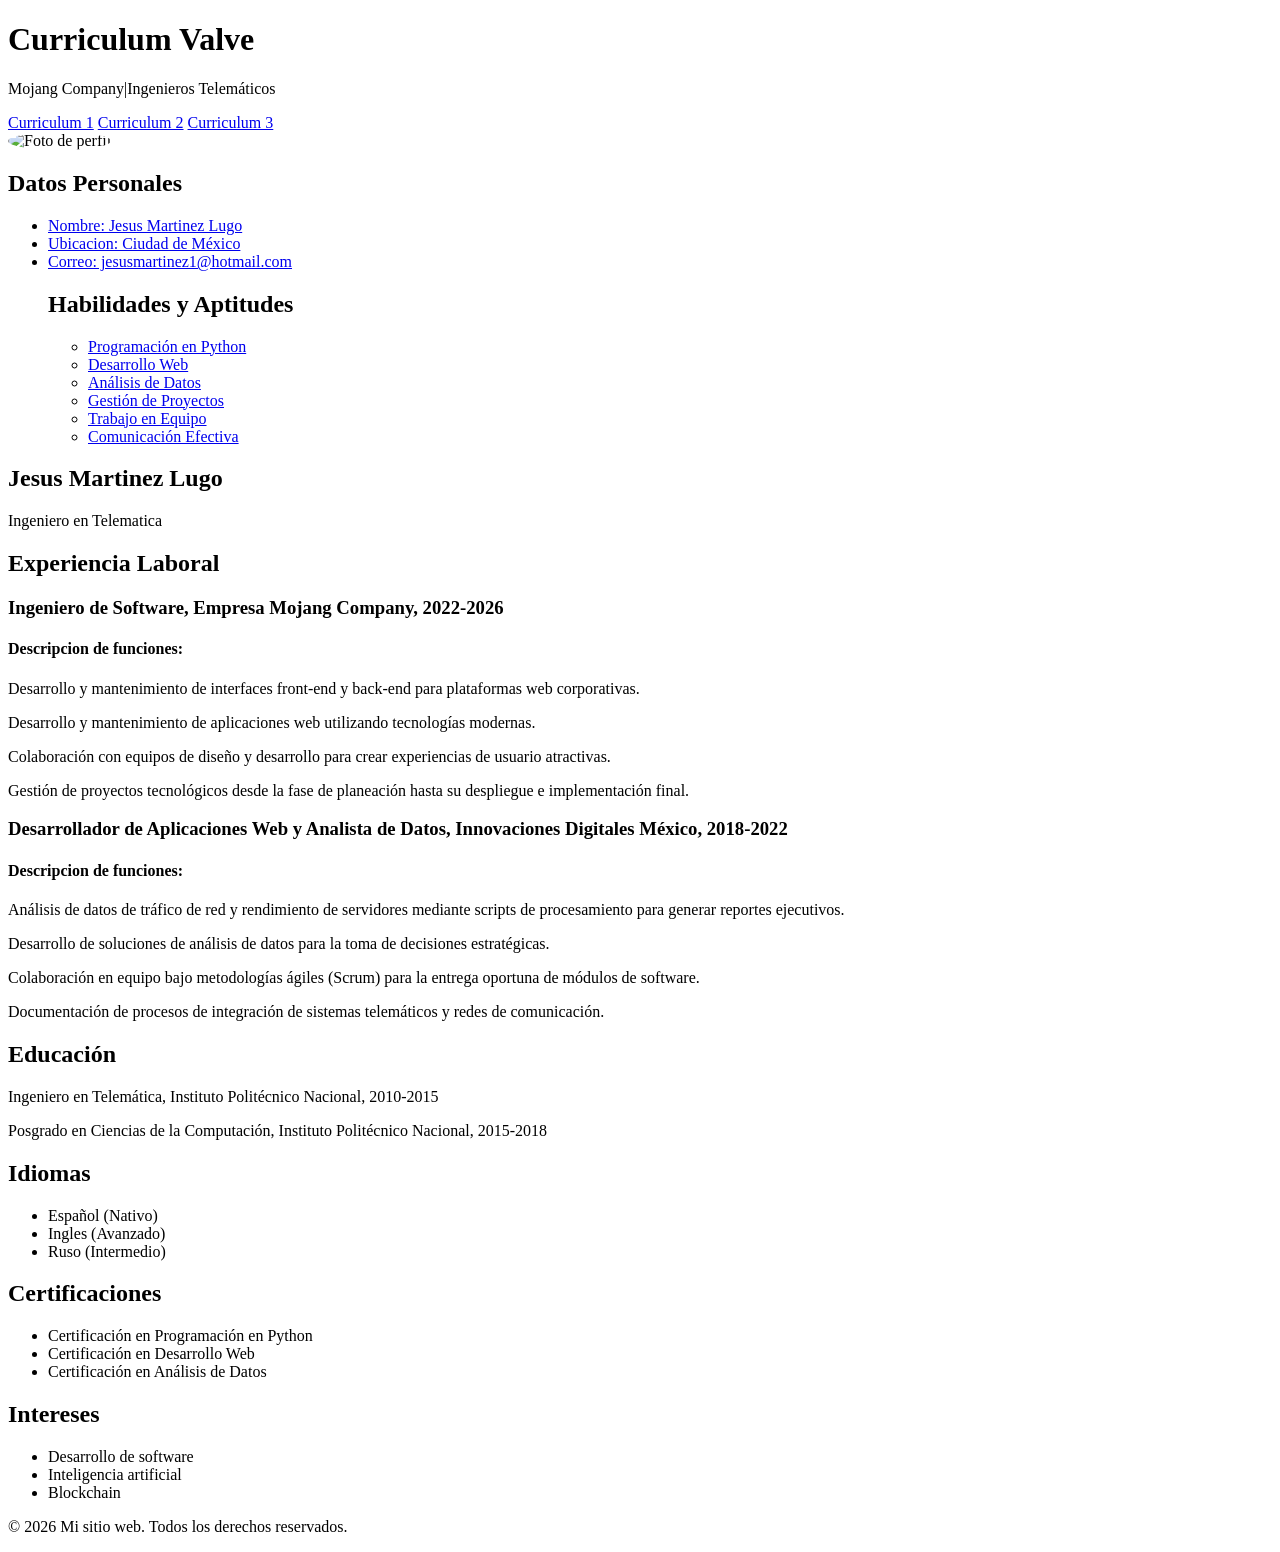
==== index.html @ c8288cfe "Tarea 1 Cvv's" ====
<!DOCTYPE html>
<html lang="es">
<head>
  <meta charset="UTF-8" />
  <meta name="viewport" content="width=device-width, initial-scale=1.0" />
  <meta
    name="description"
    content="Ejemplo de layout general con CSS Grid"
  />
  <title>Ejemplo de Layout</title>
  <link rel="stylesheet" href="../css/styles.css" />
</head>
<body>
  <div class="layout cv-uno">
    <header class="header">
      <h1>Curriculum Valve</h1>
      <p>Mojang Company|Ingenieros Telemáticos </p>
    </header>

    <nav class="nav" aria-label="Navegación principal">
      <a href="#curriculum1">Curriculum 1</a>
      <a href="#curriculum2">Curriculum 2</a>
      <a href="#curriculum3">Curriculum 3</a>
    </nav>

    <aside class="sidebar sidebar-left">
<img src="https://img.freepik.com/fotos-premium/hombre-ingeniero-ingenieria-civil-usa-casco-senalando-dedo-foto-hombre-ingeniero_474717-129781.jpg?w=2000" alt="Foto de perfil" style="width: 100px; height: 100px; border-radius: 50%; object-fit: cover;">
      
      <h2>Datos Personales</h2>
      <ul>
        <li><a href="#Nombre">Nombre: Jesus Martinez Lugo</a></li>
        <li><a href="#Ubicacion">Ubicacion: Ciudad de México</a></li>
        <li><a href="#Correo" style="word-break: break-all;">Correo: jesusmartinez1@hotmail.com</a></li>
        <aside class="sidebar sidebar-left">
          <h2>Habilidades y Aptitudes</h2>
          <ul>
            <li><a href="#Habilidad1">Programación en Python</a></li>
            <li><a href="#Habilidad2">Desarrollo Web</a></li>
            <li><a href="#Habilidad3">Análisis de Datos</a></li>
            <li><a href="#Habilidad4">Gestión de Proyectos</a></li>
            <li><a href="#Habilidad5">Trabajo en Equipo</a></li>
            <li><a href="#Habilidad6">Comunicación Efectiva</a></li>
          </ul>
        </aside>
      </ul>
    </aside>

    <main class="main" id="curriculum1">
      <article>
        <h2>Jesus Martinez Lugo</h2>
        <p>
          Ingeniero en Telematica
        <h2>Experiencia Laboral</h2>
        <h3>Ingeniero de Software, Empresa Mojang Company, 2022-2026</h3>
        <h4>Descripcion de funciones:</h4>
        <p>Desarrollo y mantenimiento de interfaces front-end y back-end para plataformas web corporativas.
        <p> Desarrollo y mantenimiento de aplicaciones web utilizando tecnologías modernas.</p>
        <p> Colaboración con equipos de diseño y desarrollo para crear experiencias de usuario atractivas.</p>
        <p>Gestión de proyectos tecnológicos desde la fase de planeación hasta su despliegue e implementación final.</p>
          <h3>Desarrollador de Aplicaciones Web y Analista de Datos, Innovaciones Digitales México, 2018-2022</h3>
          <h4>Descripcion de funciones:</h4>
          <p> Análisis de datos de tráfico de red y rendimiento de servidores mediante scripts de procesamiento para generar reportes ejecutivos.</p>
          <p> Desarrollo de soluciones de análisis de datos para la toma de decisiones estratégicas.</p>
          <p> Colaboración en equipo bajo metodologías ágiles (Scrum) para la entrega oportuna de módulos de software.</p>
          <p>Documentación de procesos de integración de sistemas telemáticos y redes de comunicación.</p>
          <h2>Educación</h2>
          <p> Ingeniero en Telemática, Instituto Politécnico Nacional, 2010-2015</p>
          <p> Posgrado en Ciencias de la Computación, Instituto Politécnico Nacional, 2015-2018</p>
        </p>
      </article>
    </main>

    <aside class="sidebar sidebar-right">
      <h2>Idiomas</h2>
      <ul>
        <li>Español (Nativo)</li>
        <li>Ingles (Avanzado)</li>
        <li>Ruso (Intermedio)</li>
      </ul>
   
    <aside class="sidebar sidebar-right">
      <h2>Certificaciones</h2>
      <ul>
        <li>Certificación en Programación en Python</li>
        <li>Certificación en Desarrollo Web</li>
        <li>Certificación en Análisis de Datos</li>
      </ul>
<aside class="sidebar sidebar-right">
      <h2>Intereses</h2>
      <ul>
        <li>Desarrollo de software</li>
        <li>Inteligencia artificial</li>
        <li>Blockchain</li>
      </ul>
    </aside>
    <footer class="footer" id="contacto">
      <p>&copy; 2026 Mi sitio web. Todos los derechos reservados.</p>
    </footer>
  </div>
</body>
</html>
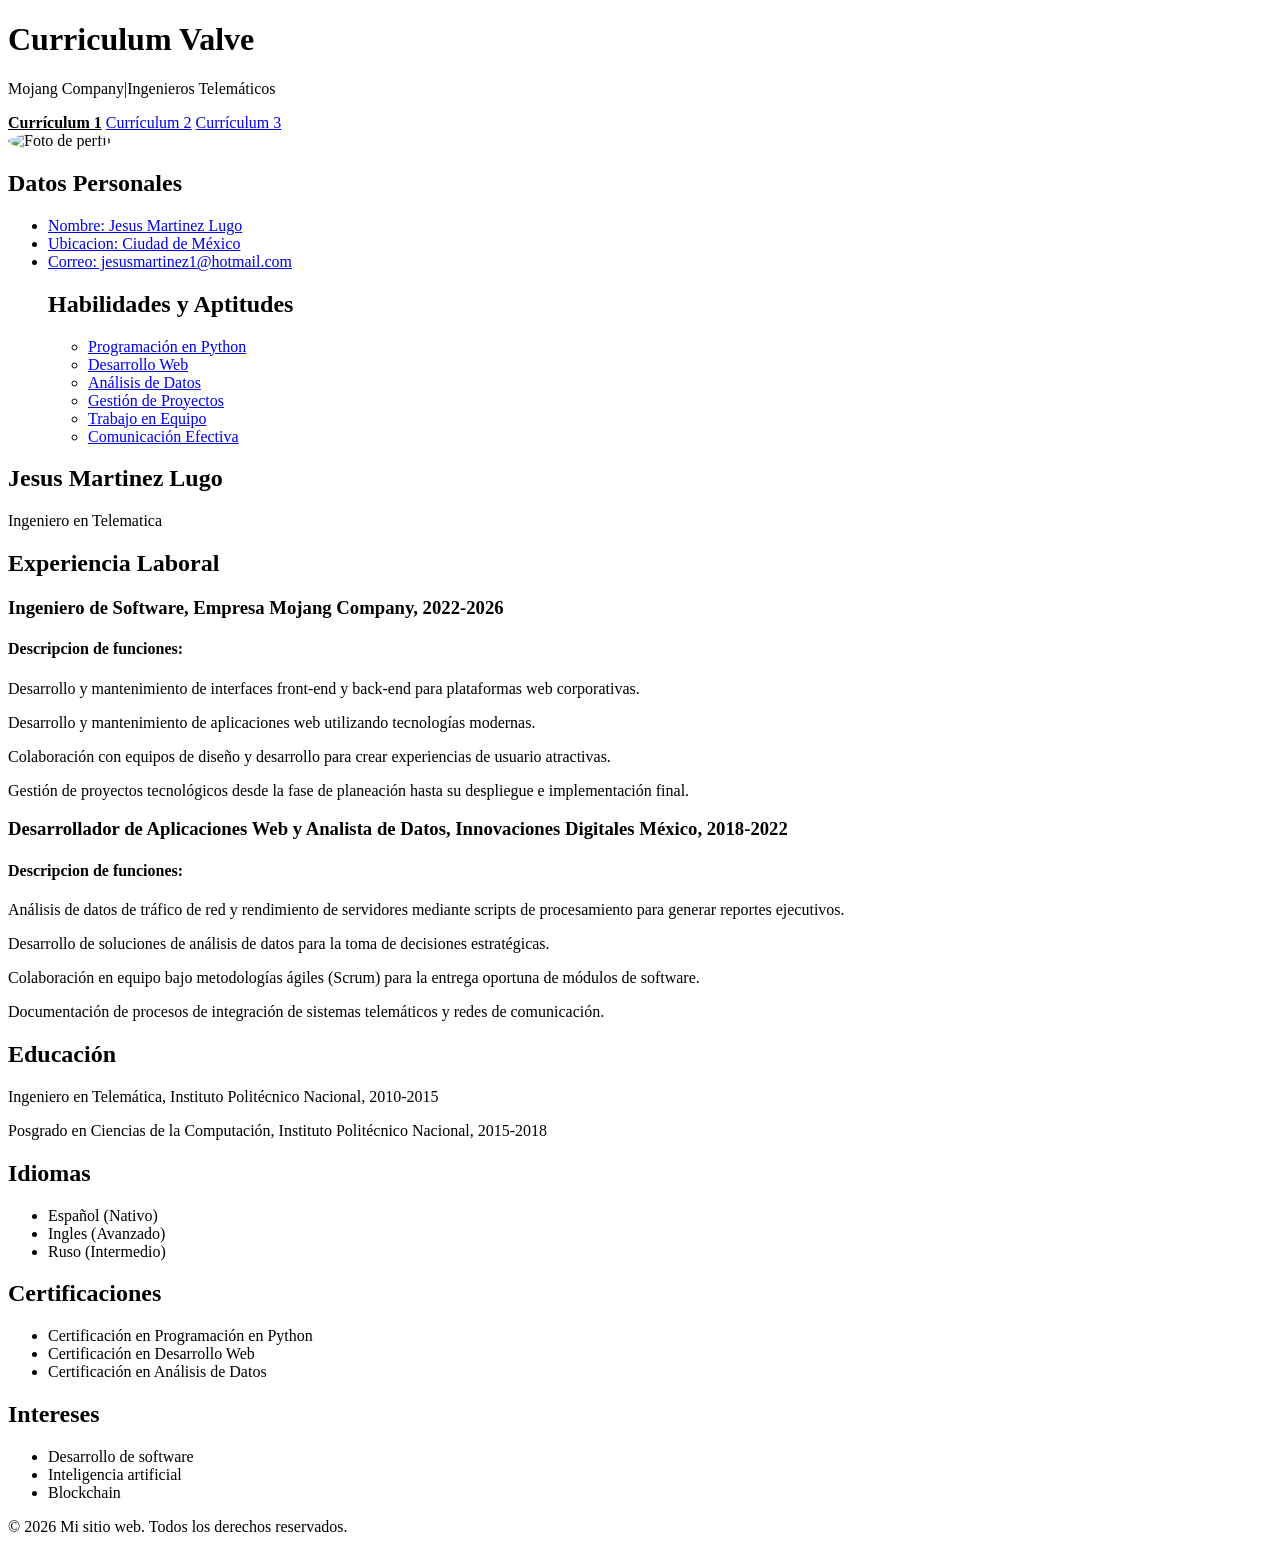
==== commit 5ffb264e: "Tarea 2" ====
--- a/index.html
+++ b/index.html
@@ -18,10 +18,10 @@
     </header>
 
     <nav class="nav" aria-label="Navegación principal">
-      <a href="#curriculum1">Curriculum 1</a>
-      <a href="#curriculum2">Curriculum 2</a>
-      <a href="#curriculum3">Curriculum 3</a>
-    </nav>
+  <a href="index.html" style="font-weight: bold; color: var(--color-primary);">Currículum 1</a>
+  <a href="index2.html">Currículum 2</a>
+  <a href="index3.html">Currículum 3</a>
+</nav>
 
     <aside class="sidebar sidebar-left">
 <img src="https://img.freepik.com/fotos-premium/hombre-ingeniero-ingenieria-civil-usa-casco-senalando-dedo-foto-hombre-ingeniero_474717-129781.jpg?w=2000" alt="Foto de perfil" style="width: 100px; height: 100px; border-radius: 50%; object-fit: cover;">
